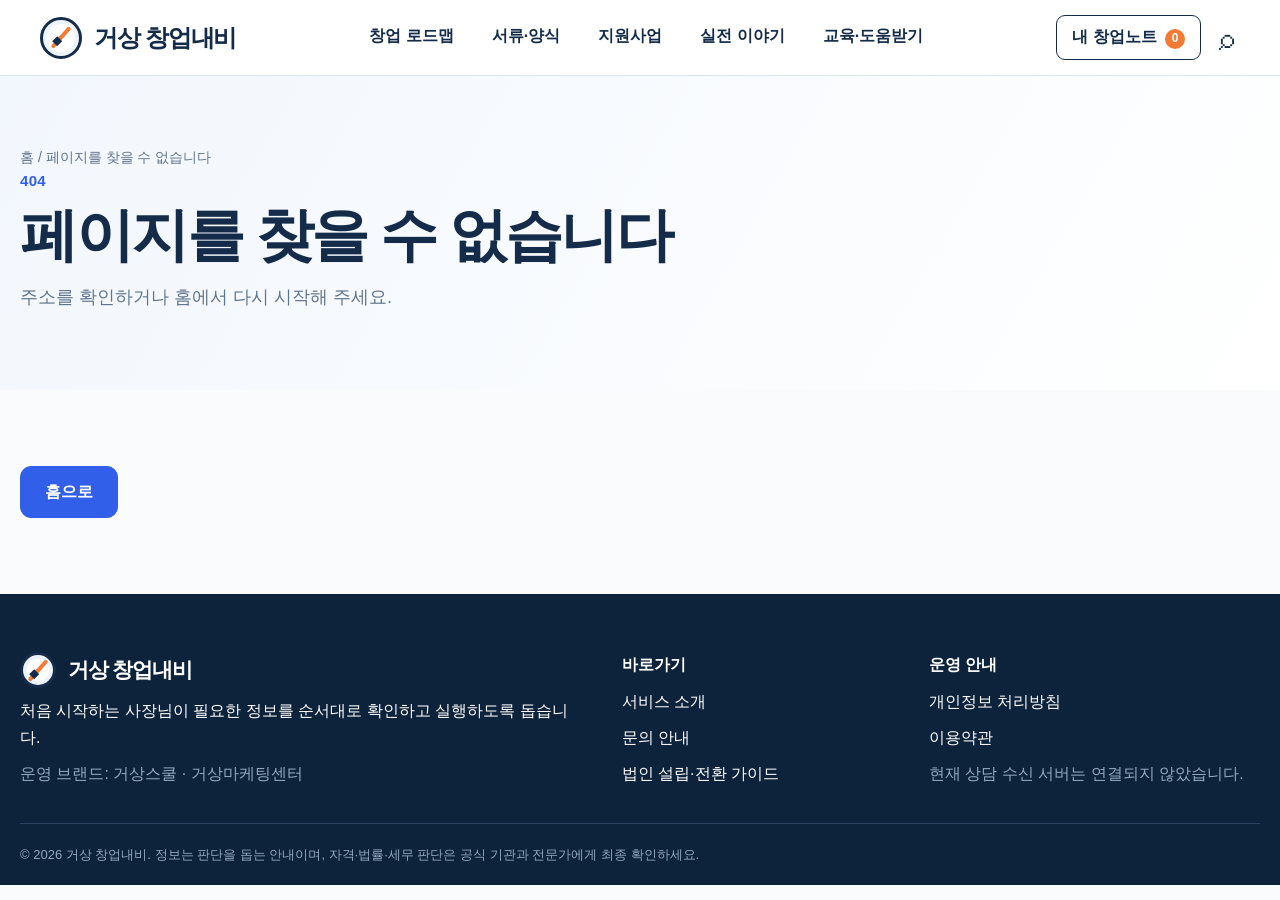
==== index.html @ 6b4b5ba2 "Add files via upload" ====
<!doctype html>
<html lang="ko">
<head>
  <meta charset="utf-8" />
  <meta name="viewport" content="width=device-width,initial-scale=1" />
  <meta name="theme-color" content="#142c49" />
  <meta name="description" content="퇴사 전 준비부터 첫 매출까지, 내 상황에 맞는 창업 순서와 실무 자료를 안내합니다." />
  <title>거상 창업내비</title>
  <link rel="icon" href="/favicon.svg" />
  <link rel="stylesheet" href="/styles.css" />
  <script type="application/ld+json">{"@context":"https://schema.org","@type":"WebSite","name":"거상 창업내비","inLanguage":"ko-KR","description":"퇴사 전 준비부터 첫 매출까지 단계별 창업 실행을 돕는 서비스"}</script>
</head>
<body>
  <a class="skip" href="#main">본문 바로가기</a>
  <header class="site-header">
    <div class="nav-wrap">
      <a class="brand" href="/" aria-label="거상 창업내비 홈">
        <span class="logo-mark" aria-hidden="true"><span>◆</span></span>
        <span>거상 창업내비</span>
      </a>
      <button class="mobile-menu" type="button" aria-label="메뉴 열기" aria-expanded="false">☰</button>
      <nav class="main-nav" aria-label="주요 메뉴">
        <a href="/roadmap/">창업 로드맵</a><a href="/resources/">서류·양식</a><a href="/support/">지원사업</a><a href="/stories/">실전 이야기</a><a href="/help/">교육·도움받기</a>
      </nav>
      <div class="nav-actions"><a class="note-link" href="/my/">내 창업노트 <span id="note-count">0</span></a><button class="search-open" type="button" aria-label="통합 검색 열기">⌕</button></div>
    </div>
  </header>
  <main id="main" tabindex="-1"></main>
  <footer class="site-footer">
    <div class="footer-grid">
      <div><a class="brand footer-brand" href="/"><span class="logo-mark" aria-hidden="true"><span>◆</span></span><span>거상 창업내비</span></a><p>처음 시작하는 사장님이 필요한 정보를 순서대로 확인하고 실행하도록 돕습니다.</p><p class="muted">운영 브랜드: 거상스쿨 · 거상마케팅센터</p></div>
      <div><strong>바로가기</strong><a href="/about/">서비스 소개</a><a href="/contact/">문의 안내</a><a href="/guides/corporation/">법인 설립·전환 가이드</a></div>
      <div><strong>운영 안내</strong><a href="/privacy/">개인정보 처리방침</a><a href="/terms/">이용약관</a><p class="muted">현재 상담 수신 서버는 연결되지 않았습니다.</p></div>
    </div>
    <div class="footer-bottom">© 2026 거상 창업내비. 정보는 판단을 돕는 안내이며, 자격·법률·세무 판단은 공식 기관과 전문가에게 최종 확인하세요.</div>
  </footer>
  <dialog id="search-dialog" class="search-dialog">
    <form method="dialog" class="dialog-head"><strong>통합 검색</strong><button aria-label="검색 닫기">×</button></form>
    <label for="global-search">로드맵, 자료, 이야기, 지원 경로 검색</label>
    <input id="global-search" type="search" placeholder="예: 견적서, 고객 검증, 여성 창업" autocomplete="off" />
    <div id="search-results" class="search-results"></div>
  </dialog>
  <div id="toast" role="status" aria-live="polite"></div>
  <script src="/app.js" defer></script>
</body>
</html>
---- styles.css ----
:root{--navy:#142c49;--blue:#315fea;--orange:#f47b36;--bg:#fafbfd;--soft:#eff5fb;--line:#dce6f0;--text:#213b59;--muted:#61758d;--green:#3e9c68;--white:#fff;--shadow:0 14px 38px rgba(20,44,73,.1);--radius:16px}*{box-sizing:border-box}html{scroll-behavior:smooth}body{margin:0;background:var(--bg);color:var(--navy);font-family:Pretendard,"Noto Sans KR","Apple SD Gothic Neo",Arial,sans-serif;font-size:16px;line-height:1.65}a{color:inherit;text-decoration:none}button,input,select,textarea{font:inherit}button,a{touch-action:manipulation}.skip{position:fixed;top:-60px;left:16px;background:var(--navy);color:#fff;padding:10px 16px;z-index:999;border-radius:8px}.skip:focus{top:12px}.site-header{height:76px;background:rgba(255,255,255,.96);border-bottom:1px solid var(--line);position:sticky;top:0;z-index:50;backdrop-filter:blur(16px)}.nav-wrap{max-width:1440px;height:100%;margin:auto;padding:0 40px;display:flex;align-items:center;gap:34px}.brand{display:flex;align-items:center;gap:12px;font-weight:900;font-size:24px;letter-spacing:-1.2px;white-space:nowrap}.logo-mark{width:42px;height:42px;border:3px solid var(--navy);border-radius:50%;display:grid;place-items:center;position:relative;background:#fff;box-shadow:inset 0 0 0 4px #edf3fa}.logo-mark:before{content:"";position:absolute;width:4px;height:27px;background:var(--orange);transform:rotate(42deg);border-radius:2px}.logo-mark span{font-size:10px;color:var(--navy);z-index:1;transform:translate(-5px,5px)}.main-nav{display:flex;align-items:center;justify-content:center;gap:34px;flex:1;font-weight:700}.main-nav a{padding:25px 2px;border-bottom:3px solid transparent}.main-nav a:hover,.main-nav a:focus-visible{color:var(--blue);border-color:var(--blue)}.nav-actions{display:flex;align-items:center;gap:12px}.note-link{border:1px solid var(--navy);padding:8px 15px;border-radius:9px;font-weight:700}.note-link span{display:inline-grid;place-items:center;margin-left:4px;min-width:20px;height:20px;background:var(--orange);color:#fff;border-radius:20px;font-size:12px}.search-open,.mobile-menu{border:0;background:none;font-size:30px;color:var(--navy);cursor:pointer}.mobile-menu{display:none}.container{width:min(1240px,calc(100% - 40px));margin:auto}.section{padding:76px 0}.section-sm{padding:34px 0}.section-soft{background:var(--soft)}.section-navy{background:var(--navy);color:#fff}.eyebrow{font-size:15px;font-weight:800;color:var(--blue);letter-spacing:.02em}.section-title{font-size:clamp(28px,3vw,40px);line-height:1.25;letter-spacing:-1.4px;margin:0 0 12px}.section-desc{color:var(--muted);font-size:18px;max-width:720px;margin:0 0 30px}.section-navy .section-desc{color:#c7d5e7}.hero{background:radial-gradient(circle at 73% 20%,#dceeff 0,rgba(220,238,255,.5) 22%,transparent 48%),linear-gradient(110deg,#fff 0,#f9fcff 58%,#eef6ff 100%);overflow:hidden}.hero-grid{min-height:610px;display:grid;grid-template-columns:1.05fr .95fr;gap:52px;align-items:center}.hero h1{font-size:clamp(54px,6vw,78px);line-height:1.04;letter-spacing:-4px;margin:8px 0 24px}.hero h1 span{position:relative;display:inline-block}.hero h1 span:after{content:"";height:9px;background:var(--orange);border-radius:9px;position:absolute;left:0;right:5%;bottom:-8px}.hero-copy{font-size:20px;color:var(--text);margin:0 0 26px}.actions{display:flex;gap:12px;flex-wrap:wrap}.btn{display:inline-flex;align-items:center;justify-content:center;min-height:52px;padding:0 24px;border-radius:11px;font-weight:800;border:1px solid var(--navy);cursor:pointer;background:#fff;color:var(--navy)}.btn-primary{background:var(--orange);border-color:var(--orange);color:#fff}.btn-blue{background:var(--blue);border-color:var(--blue);color:#fff}.btn-ghost-light{background:transparent;border-color:#7f93aa;color:#fff}.hero-note{position:relative;padding:36px}.desk-art{position:absolute;inset:8% -16% -20% 8%;border-radius:48% 0 0 0;background:linear-gradient(160deg,#d9ecff,#fff0e0);transform:rotate(-3deg)}.note-card{position:relative;background:rgba(255,255,255,.96);border:1px solid #dfe6ee;border-radius:16px;padding:27px;box-shadow:0 20px 50px rgba(20,44,73,.17);max-width:510px;margin:auto}.note-top{display:flex;align-items:center;justify-content:space-between;gap:12px}.pill{display:inline-flex;align-items:center;padding:5px 12px;border-radius:999px;background:#dce8ff;color:#1958d7;font-weight:800;font-size:13px}.task-list{display:grid;gap:10px;margin:18px 0}.task{display:flex;align-items:center;gap:14px;padding:14px;border:1px solid var(--line);border-radius:10px;background:#fff}.check{width:27px;height:27px;border-radius:50%;border:1.5px solid #92a9c0;display:grid;place-items:center;flex:none}.task.done .check{background:var(--green);border-color:var(--green);color:#fff}.note-footer{border-top:1px solid var(--line);padding-top:18px;color:var(--blue);font-weight:800}.situation-grid,.card-grid{display:grid;grid-template-columns:repeat(4,1fr);gap:14px}.situation-card,.card{background:#fff;border:1px solid var(--line);border-radius:var(--radius);padding:24px;box-shadow:0 6px 20px rgba(20,44,73,.05);transition:.2s}.situation-card:hover,.card:hover{transform:translateY(-3px);box-shadow:var(--shadow);border-color:#acc3ff}.situation-card{display:flex;align-items:center;gap:16px;font-size:19px;font-weight:800}.situation-card .icon{font-size:38px}.roadmap-strip{background:#fff;border:1px solid var(--line);border-radius:18px;padding:22px;display:grid;grid-template-columns:repeat(7,1fr);gap:6px}.roadmap-step{position:relative;text-align:center;padding:8px 4px;color:var(--muted);font-weight:700;font-size:14px}.roadmap-step span{display:grid;place-items:center;width:38px;height:38px;border-radius:50%;background:#edf2f7;border:1px solid #cedae6;margin:0 auto 7px;color:var(--navy)}.roadmap-step.active{color:var(--blue)}.roadmap-step.active span{background:var(--blue);color:#fff;border-color:var(--blue);box-shadow:0 8px 18px rgba(49,95,234,.28)}.split{display:grid;grid-template-columns:1.15fr .85fr;gap:24px}.resource-row{display:grid;grid-template-columns:repeat(3,1fr);gap:12px}.resource-mini{padding:20px;border:1px solid var(--line);border-radius:12px;background:#fff}.file-icon{width:48px;height:58px;border-radius:8px 14px 8px 8px;display:grid;place-items:center;background:linear-gradient(140deg,#4aa66e,#2c7e50);color:#fff;font-weight:900;margin-bottom:16px}.resource-mini:nth-child(2) .file-icon{background:linear-gradient(140deg,#5592f4,#2560d5)}.resource-mini:nth-child(3) .file-icon{background:linear-gradient(140deg,#ff8d5b,#e9602b)}.filters{display:flex;gap:9px;flex-wrap:wrap}.chip{border:1px solid #ccd9e6;background:#fff;color:var(--text);border-radius:999px;padding:8px 15px;cursor:pointer;font-weight:700}.chip.active,.chip:hover{background:var(--blue);border-color:var(--blue);color:#fff}.story-grid{display:grid;grid-template-columns:repeat(3,1fr);gap:18px}.story-card{border:1px solid var(--line);border-radius:18px;overflow:hidden;background:#fff}.story-visual{height:170px;background:linear-gradient(135deg,#cfe2fb,#edf5ff);display:grid;place-items:center;font-size:72px}.story-card:nth-child(2) .story-visual{background:linear-gradient(135deg,#ffe5d1,#fff4e9)}.story-card:nth-child(3) .story-visual{background:linear-gradient(135deg,#d8e9df,#f0f8f3)}.story-card .body{padding:24px}.service-grid{display:grid;grid-template-columns:repeat(4,1fr);gap:14px}.service-card{padding:24px;background:#1e3b5f;border:1px solid #355575;border-radius:16px}.service-card .icon{font-size:33px}.cta-band{display:flex;align-items:center;justify-content:space-between;gap:30px;padding:34px;border-radius:20px;background:linear-gradient(120deg,#eef4ff,#fff4ec);border:1px solid #d9e4f1}.page-hero{padding:70px 0 48px;background:linear-gradient(120deg,#f2f7fd,#fff)}.page-hero h1{font-size:clamp(38px,5vw,58px);letter-spacing:-2.5px;line-height:1.15;margin:8px 0 14px}.breadcrumbs{font-size:14px;color:var(--muted)}.content-grid{display:grid;grid-template-columns:250px 1fr;gap:30px}.side-nav{position:sticky;top:100px;align-self:start;background:#fff;border:1px solid var(--line);border-radius:14px;padding:12px}.side-nav a{display:block;padding:11px 13px;border-radius:8px;font-weight:700}.side-nav a:hover{background:var(--soft);color:var(--blue)}.detail-section{background:#fff;border:1px solid var(--line);border-radius:16px;padding:28px;margin-bottom:16px}.detail-section h2,.detail-section h3{margin-top:0}.detail-list{padding-left:20px}.detail-list li{margin:8px 0}.notice{border-left:4px solid var(--orange);background:#fff6ef;padding:15px 18px;border-radius:0 10px 10px 0}.notice-blue{border-color:var(--blue);background:#f0f5ff}.progress{height:8px;background:#e8edf3;border-radius:8px;overflow:hidden}.progress span{display:block;height:100%;background:var(--blue);transition:.25s}.diagnosis{max-width:820px;margin:auto}.question-card{background:#fff;border:1px solid var(--line);border-radius:20px;padding:34px;box-shadow:var(--shadow)}.question-card h2{font-size:28px}.option-grid{display:grid;grid-template-columns:repeat(2,1fr);gap:12px}.option{border:1.5px solid var(--line);background:#fff;text-align:left;padding:16px;border-radius:12px;cursor:pointer;font-weight:700}.option:hover,.option.selected{border-color:var(--blue);background:#edf3ff;color:var(--blue)}.wizard-actions{display:flex;justify-content:space-between;margin-top:24px}.result-stage{display:inline-flex;align-items:center;gap:10px;background:#e7efff;color:var(--blue);border-radius:999px;padding:8px 16px;font-weight:900}.filter-bar{display:grid;grid-template-columns:1fr repeat(2,180px) auto;gap:10px;margin-bottom:22px}.input,select,textarea{width:100%;border:1px solid #bfcddd;border-radius:10px;background:#fff;padding:12px 14px;color:var(--navy)}.input:focus,select:focus,textarea:focus,button:focus-visible,a:focus-visible{outline:3px solid rgba(49,95,234,.3);outline-offset:2px}.list{display:grid;gap:12px}.list-item{display:grid;grid-template-columns:1fr auto;gap:20px;align-items:center;background:#fff;border:1px solid var(--line);border-radius:14px;padding:22px}.list-item h3{margin:4px 0}.meta{color:var(--muted);font-size:14px}.badges{display:flex;flex-wrap:wrap;gap:6px}.badge{display:inline-block;padding:3px 9px;border-radius:999px;background:#eff3f7;color:#435d76;font-size:13px;font-weight:700}.badge.official{background:#e4f3eb;color:#28734b}.empty{padding:50px;text-align:center;background:#fff;border:1px dashed #afc2d4;border-radius:14px;color:var(--muted)}.note-dashboard{display:grid;grid-template-columns:1fr 1fr;gap:18px}.note-section{background:#fff;border:1px solid var(--line);border-radius:16px;padding:24px}.note-section.wide{grid-column:1/-1}.check-row{display:flex;align-items:flex-start;gap:12px;padding:12px 0;border-bottom:1px solid #edf1f5}.check-row input{width:21px;height:21px}.download-box{display:flex;align-items:center;justify-content:space-between;gap:18px;background:#eef5ff;border:1px solid #c8daf2;border-radius:14px;padding:20px}.contact-form{display:grid;gap:14px;max-width:760px}.contact-form label{font-weight:800}.contact-actions{display:flex;gap:10px;flex-wrap:wrap}.policy{max-width:840px}.policy h2{margin-top:38px}.search-dialog{width:min(680px,calc(100% - 30px));border:0;border-radius:18px;padding:26px;box-shadow:0 30px 80px rgba(0,0,0,.25)}.search-dialog::backdrop{background:rgba(10,27,48,.55);backdrop-filter:blur(5px)}.dialog-head{display:flex;justify-content:space-between;align-items:center;margin-bottom:18px}.dialog-head strong{font-size:24px}.dialog-head button{border:0;background:none;font-size:30px}.search-results{display:grid;gap:8px;margin-top:14px;max-height:460px;overflow:auto}.search-result{padding:13px;border:1px solid var(--line);border-radius:10px}.search-result:hover{background:var(--soft)}#toast{position:fixed;right:20px;bottom:20px;background:var(--navy);color:#fff;padding:13px 18px;border-radius:10px;opacity:0;transform:translateY(10px);transition:.2s;pointer-events:none;z-index:100}#toast.show{opacity:1;transform:none}.site-footer{background:#0d223b;color:#fff;padding:58px 0 20px}.footer-grid{width:min(1240px,calc(100% - 40px));margin:auto;display:grid;grid-template-columns:1.5fr .7fr .9fr;gap:50px}.footer-grid>div{display:flex;flex-direction:column;align-items:flex-start;gap:10px}.footer-grid p{margin:0}.footer-brand{font-size:21px}.footer-brand .logo-mark{width:36px;height:36px}.muted{color:#92a8bf}.footer-bottom{width:min(1240px,calc(100% - 40px));margin:35px auto 0;padding-top:20px;border-top:1px solid #29425f;color:#92a8bf;font-size:13px}.tagline-note{font-size:14px;color:var(--muted);margin-top:10px}.stat-grid{display:grid;grid-template-columns:repeat(3,1fr);gap:14px}.stat{background:#fff;border:1px solid var(--line);padding:20px;border-radius:14px}.stat strong{display:block;font-size:28px;color:var(--blue)}@media(max-width:1050px){.main-nav{display:none;position:absolute;left:20px;right:20px;top:70px;background:#fff;border:1px solid var(--line);border-radius:14px;padding:12px;box-shadow:var(--shadow);flex-direction:column;align-items:stretch;gap:0}.main-nav.open{display:flex}.main-nav a{padding:12px}.mobile-menu{display:block;margin-left:auto}.nav-actions{margin-left:0}.hero-grid{grid-template-columns:1fr;min-height:auto;padding:70px 0}.hero-note{padding:0 0 60px}.situation-grid,.card-grid{grid-template-columns:repeat(2,1fr)}.split{grid-template-columns:1fr}.service-grid{grid-template-columns:repeat(2,1fr)}.content-grid{grid-template-columns:1fr}.side-nav{position:static}.filter-bar{grid-template-columns:1fr 1fr}.filter-bar .input{grid-column:1/-1}}@media(max-width:700px){.site-header{height:68px}.nav-wrap{padding:0 16px;gap:10px}.brand{font-size:19px}.logo-mark{width:36px;height:36px}.note-link{padding:7px 9px;font-size:13px}.search-open{font-size:26px}.container{width:min(100% - 28px,1240px)}.section{padding:54px 0}.hero-grid{padding:52px 0}.hero h1{font-size:48px;letter-spacing:-3px}.hero-copy{font-size:17px}.btn{width:100%}.note-card{padding:20px}.note-top{align-items:flex-start;flex-direction:column}.situation-grid,.card-grid,.story-grid,.service-grid,.resource-row,.stat-grid{grid-template-columns:1fr}.roadmap-strip{display:flex;overflow-x:auto;scroll-snap-type:x mandatory}.roadmap-step{min-width:104px;scroll-snap-align:start}.cta-band{flex-direction:column;align-items:flex-start}.page-hero{padding:48px 0 36px}.page-hero h1{font-size:40px}.detail-section,.question-card{padding:22px}.option-grid{grid-template-columns:1fr}.filter-bar{grid-template-columns:1fr}.filter-bar .input{grid-column:auto}.list-item{grid-template-columns:1fr}.note-dashboard{grid-template-columns:1fr}.note-section.wide{grid-column:auto}.download-box{align-items:flex-start;flex-direction:column}.footer-grid{grid-template-columns:1fr;gap:34px}.nav-actions .note-link span{display:none}}
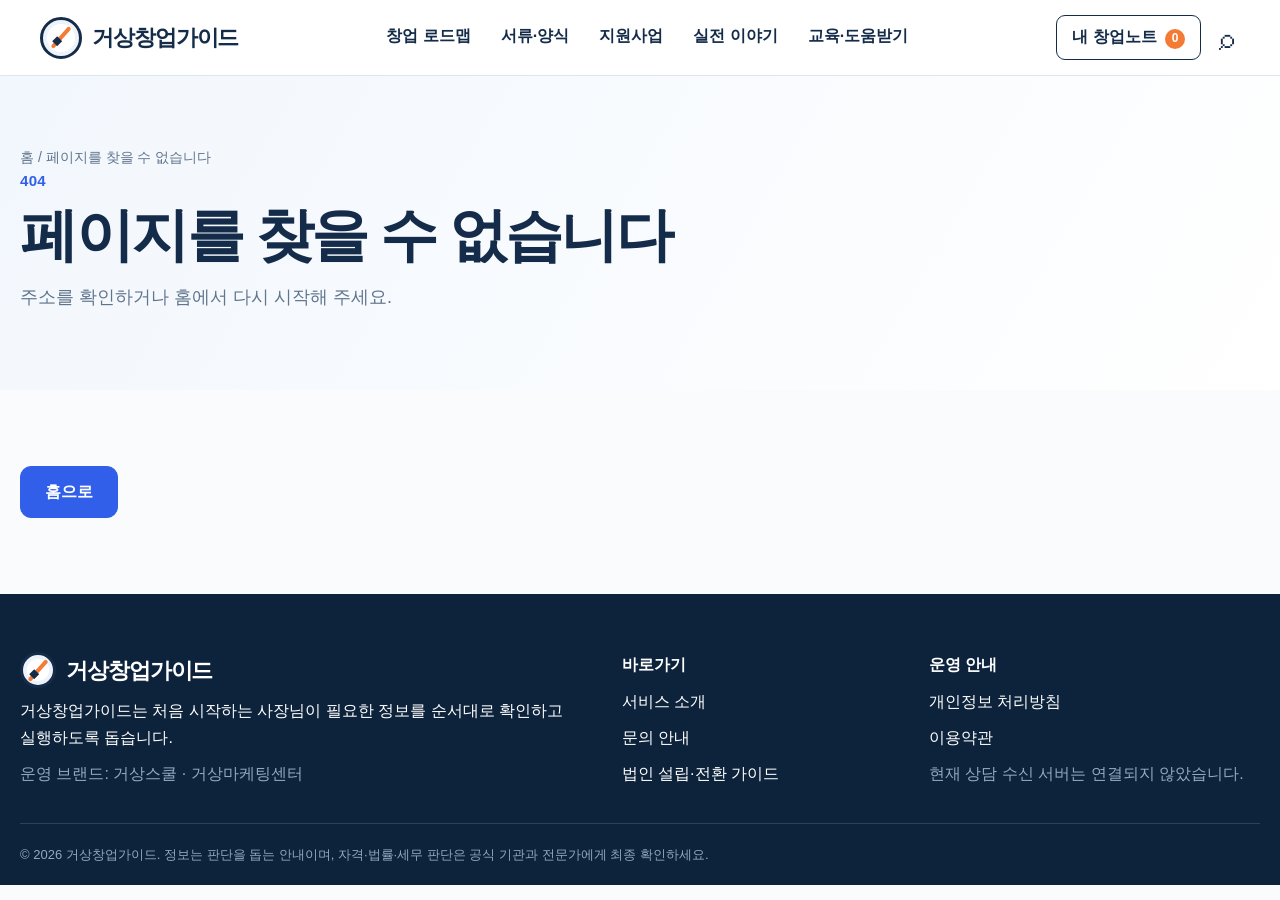
==== commit 31f10482: "Rename site to 거상창업가이드" ====
--- a/index.html
+++ b/index.html
@@ -5,18 +5,28 @@
   <meta name="viewport" content="width=device-width,initial-scale=1" />
   <meta name="theme-color" content="#142c49" />
   <meta name="description" content="퇴사 전 준비부터 첫 매출까지, 내 상황에 맞는 창업 순서와 실무 자료를 안내합니다." />
-  <title>거상 창업내비</title>
+  <meta property="og:type" content="website" />
+  <meta property="og:locale" content="ko_KR" />
+  <meta property="og:site_name" content="거상창업가이드" />
+  <meta property="og:title" content="거상창업가이드 | 창업 단계별 서류·양식·지원사업" />
+  <meta property="og:description" content="퇴사 전 준비부터 첫 매출까지, 내 상황에 맞는 창업 순서와 실무 자료를 안내합니다." />
+  <meta name="twitter:card" content="summary" />
+  <meta name="twitter:title" content="거상창업가이드 | 창업 단계별 서류·양식·지원사업" />
+  <meta name="twitter:description" content="퇴사 전 준비부터 첫 매출까지, 내 상황에 맞는 창업 순서와 실무 자료를 안내합니다." />
+  <title>거상창업가이드 | 창업 단계별 서류·양식·지원사업</title>
   <link rel="icon" href="/favicon.svg" />
+  <link rel="manifest" href="/manifest.webmanifest" />
   <link rel="stylesheet" href="/styles.css" />
-  <script type="application/ld+json">{"@context":"https://schema.org","@type":"WebSite","name":"거상 창업내비","inLanguage":"ko-KR","description":"퇴사 전 준비부터 첫 매출까지 단계별 창업 실행을 돕는 서비스"}</script>
+  <link rel="stylesheet" href="/brand.css?v=20260929" />
+  <script type="application/ld+json">{"@context":"https://schema.org","@type":"WebSite","name":"거상창업가이드","inLanguage":"ko-KR","description":"퇴사 전 준비부터 첫 매출까지 단계별 창업 실행을 돕는 서비스"}</script>
 </head>
 <body>
   <a class="skip" href="#main">본문 바로가기</a>
   <header class="site-header">
     <div class="nav-wrap">
-      <a class="brand" href="/" aria-label="거상 창업내비 홈">
+      <a class="brand" href="/" aria-label="거상창업가이드 홈">
         <span class="logo-mark" aria-hidden="true"><span>◆</span></span>
-        <span>거상 창업내비</span>
+        <span class="brand-name">거상창업가이드</span>
       </a>
       <button class="mobile-menu" type="button" aria-label="메뉴 열기" aria-expanded="false">☰</button>
       <nav class="main-nav" aria-label="주요 메뉴">
@@ -28,11 +38,11 @@
   <main id="main" tabindex="-1"></main>
   <footer class="site-footer">
     <div class="footer-grid">
-      <div><a class="brand footer-brand" href="/"><span class="logo-mark" aria-hidden="true"><span>◆</span></span><span>거상 창업내비</span></a><p>처음 시작하는 사장님이 필요한 정보를 순서대로 확인하고 실행하도록 돕습니다.</p><p class="muted">운영 브랜드: 거상스쿨 · 거상마케팅센터</p></div>
+      <div><a class="brand footer-brand" href="/" aria-label="거상창업가이드 홈"><span class="logo-mark" aria-hidden="true"><span>◆</span></span><span class="brand-name">거상창업가이드</span></a><p>거상창업가이드는 처음 시작하는 사장님이 필요한 정보를 순서대로 확인하고 실행하도록 돕습니다.</p><p class="muted">운영 브랜드: 거상스쿨 · 거상마케팅센터</p></div>
       <div><strong>바로가기</strong><a href="/about/">서비스 소개</a><a href="/contact/">문의 안내</a><a href="/guides/corporation/">법인 설립·전환 가이드</a></div>
       <div><strong>운영 안내</strong><a href="/privacy/">개인정보 처리방침</a><a href="/terms/">이용약관</a><p class="muted">현재 상담 수신 서버는 연결되지 않았습니다.</p></div>
     </div>
-    <div class="footer-bottom">© 2026 거상 창업내비. 정보는 판단을 돕는 안내이며, 자격·법률·세무 판단은 공식 기관과 전문가에게 최종 확인하세요.</div>
+    <div class="footer-bottom">© 2026 거상창업가이드. 정보는 판단을 돕는 안내이며, 자격·법률·세무 판단은 공식 기관과 전문가에게 최종 확인하세요.</div>
   </footer>
   <dialog id="search-dialog" class="search-dialog">
     <form method="dialog" class="dialog-head"><strong>통합 검색</strong><button aria-label="검색 닫기">×</button></form>
@@ -41,6 +51,7 @@
     <div id="search-results" class="search-results"></div>
   </dialog>
   <div id="toast" role="status" aria-live="polite"></div>
+  <script src="/site-config.js"></script>
   <script src="/app.js" defer></script>
 </body>
 </html>
--- a/brand.css
+++ b/brand.css
@@ -0,0 +1,27 @@
+.nav-wrap { gap: 26px; }
+.brand { gap: 10px; flex: 0 0 auto; font-size: 22px; letter-spacing: -1.1px; }
+.brand-name { display: block; line-height: 1.15; }
+.main-nav { gap: 26px; }
+
+@media (max-width: 1180px) and (min-width: 1051px) {
+  .nav-wrap { padding: 0 24px; gap: 18px; }
+  .brand { font-size: 19px; }
+  .logo-mark { width: 38px; height: 38px; }
+  .main-nav { gap: 18px; font-size: 14px; }
+  .note-link { padding: 7px 10px; font-size: 14px; }
+}
+
+@media (max-width: 700px) {
+  .nav-wrap { padding: 0 14px; gap: 8px; }
+  .brand { font-size: 17px; letter-spacing: -0.8px; }
+  .brand-name { max-width: 150px; overflow: hidden; }
+  .nav-actions .note-link { display: none; }
+}
+
+@media (max-width: 420px) {
+  .nav-wrap { padding: 0 10px; gap: 6px; }
+  .brand { font-size: 15px; gap: 7px; }
+  .brand-name { max-width: 128px; }
+  .logo-mark { width: 32px; height: 32px; border-width: 2px; }
+  .search-open { font-size: 23px; }
+}
